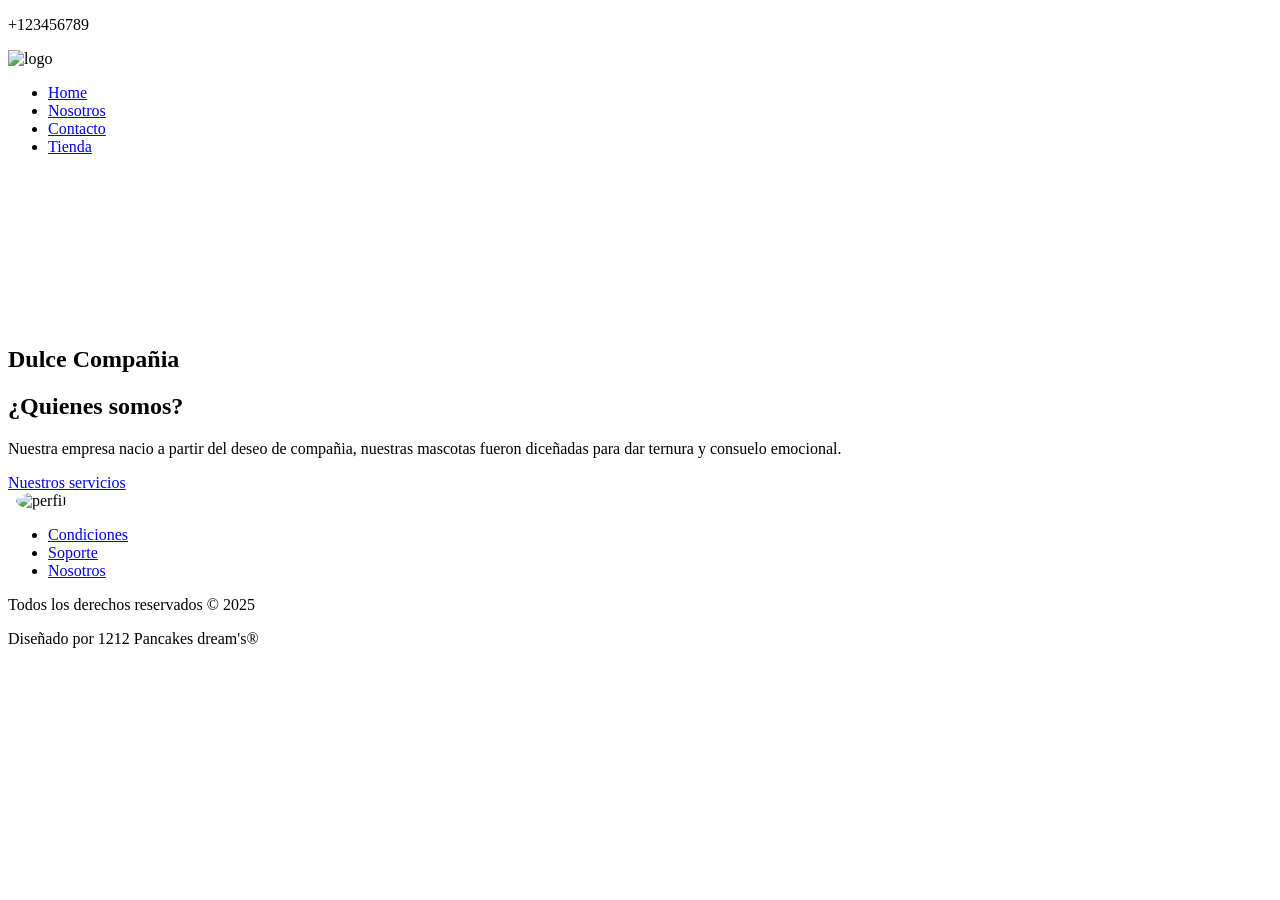
==== nosotros.html @ e437f18c "Add files via upload" ====
<!DOCTYPE html>
<html lang="es">
<head>
    <style>
        .circular{
            width: 200px;
            height: 200px;
            border-radius: 50%;
            object-fit: cover;
        }
    </style>
    <meta charset="UTF-8">
    <link rel="stylesheet" href="css/style.css">
    <meta name="viewport" content="width=device-width, initial-scale=1.0">
    <title>Document</title>
    <link rel="stylesheet" data-purpose="Layout StyleSheet" title="Web Awesome"
        href="/css/app-wa-86cd56275caec687041f80b17dc62e32.css?vsn=d">

    <link rel="stylesheet" href="https://site-assets.fontawesome.com/releases/v6.7.2/css/all.css">

    <link rel="stylesheet" href="https://site-assets.fontawesome.com/releases/v6.7.2/css/sharp-duotone-thin.css">

    <link rel="stylesheet" href="https://site-assets.fontawesome.com/releases/v6.7.2/css/sharp-duotone-solid.css">

    <link rel="stylesheet" href="https://site-assets.fontawesome.com/releases/v6.7.2/css/sharp-duotone-regular.css">

    <link rel="stylesheet" href="https://site-assets.fontawesome.com/releases/v6.7.2/css/sharp-duotone-light.css">

    <link rel="stylesheet" href="https://site-assets.fontawesome.com/releases/v6.7.2/css/sharp-thin.css">

    <link rel="stylesheet" href="https://site-assets.fontawesome.com/releases/v6.7.2/css/sharp-solid.css">

    <link rel="stylesheet" href="https://site-assets.fontawesome.com/releases/v6.7.2/css/sharp-regular.css">

    <link rel="stylesheet" href="https://site-assets.fontawesome.com/releases/v6.7.2/css/sharp-light.css">

    <link rel="stylesheet" href="https://site-assets.fontawesome.com/releases/v6.7.2/css/duotone-thin.css">

    <link rel="stylesheet" href="https://site-assets.fontawesome.com/releases/v6.7.2/css/duotone-regular.css">

    <link rel="stylesheet" href="https://site-assets.fontawesome.com/releases/v6.7.2/css/duotone-light.css">
</head>
<body>
    <header>
        <div class="header-top">
            <div class="telefono-bt">
                <a href="tel:+569123456">
                    <i class="fa-brands fa-whatsapp fa-bounce whatsapp"></i>
                </a>
                <p>+123456789</p>
            </div>
            <div class="redes">
                <a href="https://X.com/aaahllen_">
                    <i class="fa-brands fa-twitter fa-bounce twitter"></i>
                </a>
                <a href="https://instagram/apple_artko">
                    <i class="fa-brands fa-instagram fa-bounce instagram"></i>
                </a>
                <i class="fa-brands fa-facebook fa-bounce facebook"></i>
            </div>
        </div>
        <div class="header-bottom">
            <div class="logo-ct">
                <img src="img/pank.png" alt="logo" class="logo">
            </div>
            <nav>
                <ul>
                    <li>
                        <a href="index.html">Home</a>
                    </li>
                    <li>
                        <a href="nosotros.html">Nosotros</a>
                    </li>
                    <li>
                        <a href="contacto.html">Contacto</a>
                    </li>
                    <li>
                        <a href="tienda.html">Tienda</a>
                    </li>
                </ul>
            </nav>
        </div>
    </header>
    <main class="nosotros">
    <section class="nosotros-hero">
        <video src="" class=""></video>
        <h1 class="nosotros-hero_title">
            Dulce Compañia
        </h1>
    </section>
    <section class="nosotros-info">
        <h2 class="nosotros-info_title">
            ¿Quienes somos?
        </h2>
        <p class="nosotros-info_text">
            Nuestra empresa nacio a partir del deseo de compañia, nuestras mascotas fueron diceñadas para dar ternura y consuelo emocional.
        </p>
        <a href="index.html" class="nosotros-info_link btn">
            Nuestros servicios
        </a>
    </section>
    <section class="nosotros-galery">
        <img src="img/mascotaspank.png" alt="" class="nosotros-galery_picture">
        <img src="img/patopostre.png" alt="" class="nosotros-galery_picture">
        <img src="img/perfil.png" alt="perfil"class="circular">
    </section>
</main>
    <footer>
    <nav class="nav-ft">
        <ul>
            <li><a href="condiciones.html">Condiciones</a></li>
            <li><a href="soporte.html">Soporte</a></li>
            <li><a href="nosotros.html">Nosotros</a></li>
        </ul>
    </nav>
    <div class="derechos">
        <p>Todos los derechos reservados &copy; 2025</p>
        <p>Diseñado por 1212 Pancakes dream's&reg;</p>
    </div>
    </footer>
</body>
</html>
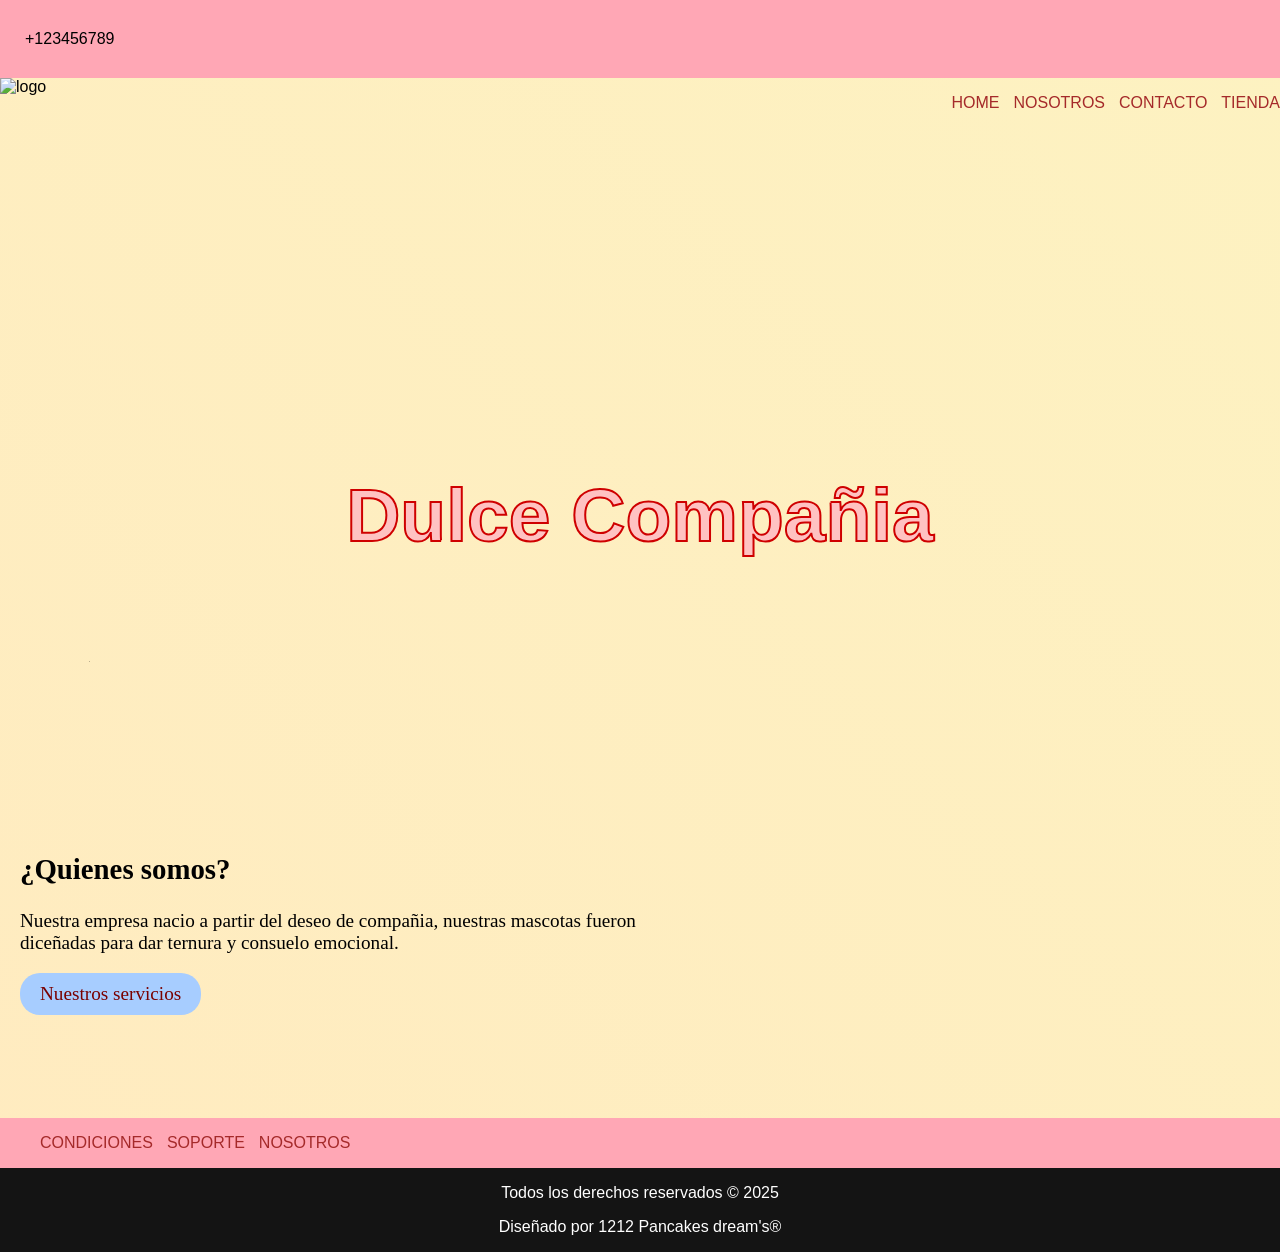
==== commit ec0cb921: "Add files via upload" ====
--- a/nosotros.html
+++ b/nosotros.html
@@ -10,7 +10,7 @@
         }
     </style>
     <meta charset="UTF-8">
-    <link rel="stylesheet" href="css/style.css">
+    <link rel="stylesheet" href="style.css">
     <meta name="viewport" content="width=device-width, initial-scale=1.0">
     <title>Document</title>
     <link rel="stylesheet" data-purpose="Layout StyleSheet" title="Web Awesome"
--- a/style.css
+++ b/style.css
@@ -0,0 +1,250 @@
+body {
+  margin: 0;
+  font-family: Arial, Helvetica, sans-serif;
+  background: linear-gradient(45deg, rgb(255, 235, 192), rgb(253, 242, 193));
+  background-size: cover;
+  background-repeat: no-repeat;
+  height: 100%;
+  min-height: 100vh;
+}
+
+.whatsapp {
+  font-size: 40px;
+  color: rgb(166, 245, 146);
+}
+
+.twitter {
+  font-size: 40px;
+  color: rgb(171, 245, 255);
+}
+
+.instagram {
+  font-size: 40px;
+  color: rgb(255, 94, 94);
+}
+
+.facebook {
+  font-size: 40px;
+  color: rgb(118, 168, 243);
+}
+
+.paw{
+  font-size: 20px;
+  color: #FFB6C1;
+}
+
+.whatsapp:hover {
+  font-size: 40px;
+  filter: drop-shadow(0 0 2px rgb(69, 201, 16));
+}
+.twitter:hover {
+  font-size: 40px;
+  filter: drop-shadow(0 0 2px rgb(57, 89, 177));
+}
+.instagram:hover{
+  font-size: 40px;
+  filter: drop-shadow(0 0 2px rgb(255, 20, 20));
+}
+
+.facebook:hover{
+  font-size: 40px;
+  filter: drop-shadow(0 0 2px rgb(37, 37, 238));
+}
+
+.header-top{
+  display: flex;
+  justify-content: space-between;
+  align-items: center;
+  padding: 14px 10px;
+  background-color: rgb(255, 167, 181);
+}
+
+.telefono-bt{
+  display: flex;
+  gap: 15px;
+  align-items: center;
+}
+
+.redes {
+  display: flex;
+  gap: 30px;
+}
+
+/*barra inferior del header*/
+.header-bottom {
+  height: 150px;
+  width: 100%;
+  display: flex;
+  justify-content: space-between;
+}
+
+.logo-ct {
+  height: 100%;
+}
+
+.logo-ct img {
+  height: 100%;
+}
+
+nav ul {
+  list-style: none;
+  display: flex;
+  align-items: center;
+  gap: 14px;
+  list-style: none;
+}
+
+nav a{
+  text-decoration: none;
+  color: brown;
+  text-transform: uppercase;
+}
+.hero {
+  width: 100%;
+  height: 550px;
+  background: url("../img/fondo3.png") center / cover no-repeat;
+  display: flex;
+  align-items: center;
+  justify-content: space-between;
+}
+
+.hero h1{
+  width: 100%;
+  font-size: 2.5em;
+  text-shadow: 0 0 2´x #fff, 0 0 12px #fff;
+  text-align: center;
+  vertical-align: center;
+  color: #A0522D;
+}
+
+main{
+    padding: 20px;
+}
+
+.contenedor-servicios{
+    display: flex;
+    justify-content: center;
+    gap: 20px;
+    padding: 20px;
+}
+
+.servicios{
+  background:#fff;
+  padding: 20px;
+  border: 1px solid gainsboro;
+  border-radius: 12px;
+  box-shadow: 0 0 6px black;
+  width: 400px;
+  min-height: 300px;
+  cursor:pointer;
+  transform: scale(.9);
+  transition: transform .3s ease;
+}
+
+.servicios:hover{
+    transform: scale(1);
+}
+.servicios i{
+    font-size: 1.6em;
+}
+.servicios h3{
+    font-size: 1.8em;
+}
+
+.servicios p, .servicios li{
+    font-size: 1.4;
+}
+
+.nav-ft{
+    display: flex;
+    justify-content: start;
+    padding-right:20px;
+}
+
+nav ul li a{
+    text-decoration:none;
+}
+
+.derechos{
+    background:rgba(20,20,20,1);
+    grid-column: 1 / -1;
+    text-align: center;
+}
+
+footer{
+    background: rgb(255, 167, 181);
+    display: grid;
+    grid-template-columns: 1fr 1fr;
+    color: #fff;
+}
+
+/* Nosotros.html */
+
+.nosotros {
+    display: grid;
+    grid-template-columns: 1fr 1fr;
+    grid-template-rows: 400px 450px;
+}
+.nosotros-hero {
+    grid-column: 1 / -1;
+    background: url('../img/picmix.com_743711.gif');
+    color: rgb(255, 194, 194);
+    text-align: center;
+    font-size: 50px;
+    -webkit-text-stroke-width: 2px;
+    -webkit-text-stroke-color: #cf0000;
+}
+.nosotros-info {
+    align-self: center;
+    justify-self: center;
+    font-family: 'Times New Roman', Times, serif;
+    font-size: 120%;
+    margin-top: 99px;
+}
+
+.nosotros-galery {
+    position: relative;
+}
+.nosotros-galery img:first-child {
+    width: 300px;
+    position: absolute;
+    top: 70px;
+    left: 30px;
+    z-index: 1;
+    box-shadow: 0 0 6px #e67206;
+}
+.nosotros-galery img:nth-child(2) {
+    height: 320px;
+    position: absolute;
+    top: 25px;
+    left: 240px;
+    box-shadow: 0 0 6px #eb7311;
+}
+.btn {
+    text-decoration: none;
+    background: rgb(167, 205, 255);
+    color: rgb(121, 0, 0);
+    padding: 10px 20px;
+    border-radius: 20px;
+    display: inline-block;
+    transition: all 0.3s ease-in-out;
+}
+.btn:hover {
+    background: #ff9b9b;
+    transform: scale(1.1);
+}
+body {
+    font-family: Verdana, Helvetica, sans-serif;
+}
+
+.circular{
+width: 200px;
+height: 200px;
+border-radius: 50%;
+object-fit: cover;
+display: flex;
+flex-direction: column;
+position: relative;
+z-index: 10;
+left: -600px;
+}
